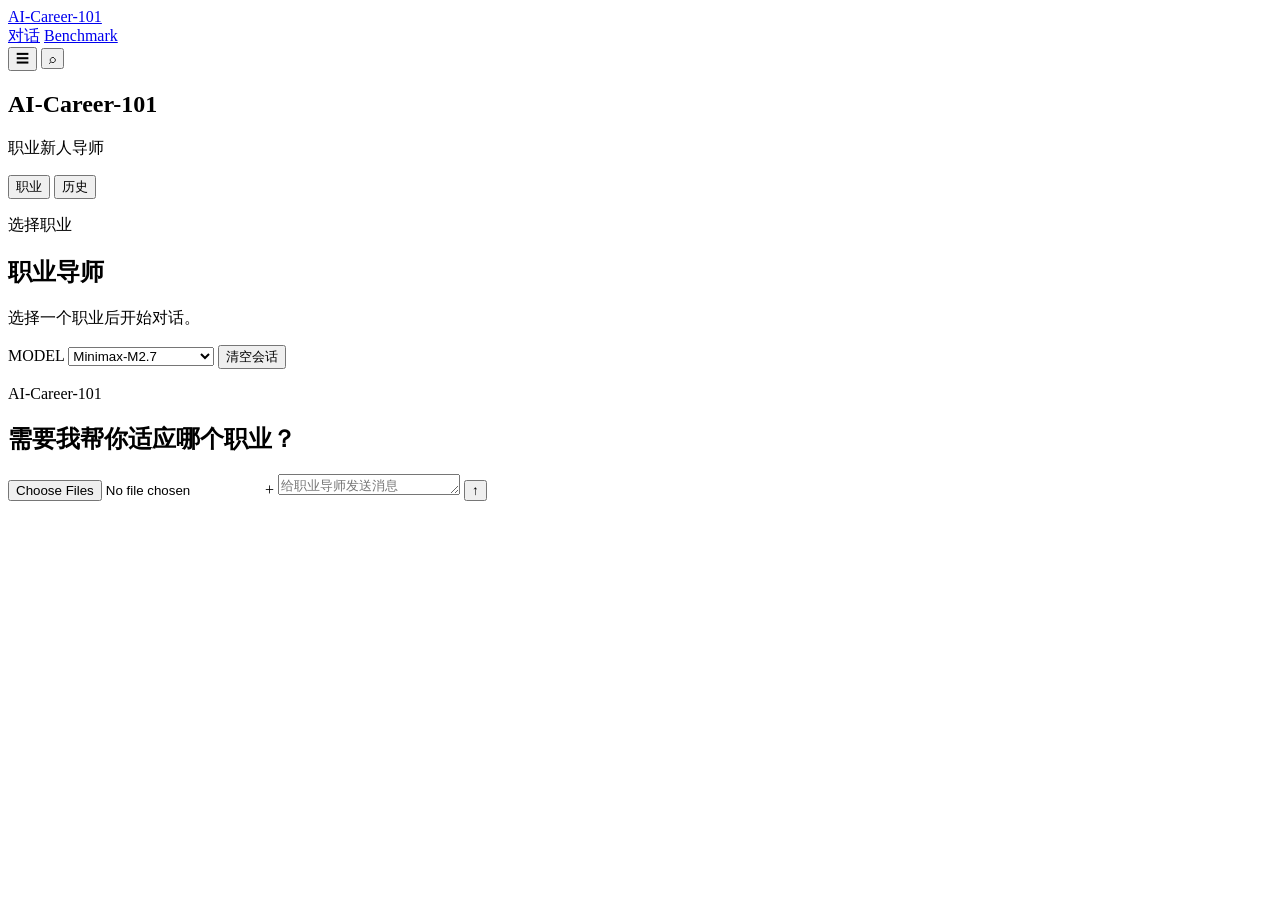
==== web/static/index.html @ 6cf44e62 "Implement configurable career agent framework" ====
<!doctype html>
<html lang="zh-CN">
  <head>
    <meta charset="utf-8">
    <meta name="viewport" content="width=device-width, initial-scale=1">
    <title>AI-Career-101</title>
    <link rel="stylesheet" href="/static/styles.css">
  </head>
  <body>
    <nav class="top-nav chat-nav">
      <a class="nav-brand" href="/">AI-Career-101</a>
      <div>
        <a href="/chat">对话</a>
        <a href="/benchmark">Benchmark</a>
      </div>
    </nav>
    <main class="app-shell">
      <aside class="sidebar">
        <div class="sidebar-actions">
          <button class="icon-button" type="button" aria-label="菜单">☰</button>
          <button class="icon-button" type="button" aria-label="搜索">⌕</button>
        </div>
        <div class="brand">
          <h1>AI-Career-101</h1>
          <p>职业新人导师</p>
        </div>
        <div class="sidebar-tabs" role="tablist" aria-label="侧边栏">
          <button id="rolesTab" class="tab-button active" type="button">职业</button>
          <button id="historyTab" class="tab-button" type="button">历史</button>
        </div>
        <div id="roleList" class="role-list sidebar-panel active" aria-label="职业列表"></div>
        <div id="historyList" class="history-list sidebar-panel" aria-label="历史对话"></div>
      </aside>

      <section class="chat-panel">
        <header class="chat-header compact">
          <div>
            <p id="roleCategory" class="eyebrow">选择职业</p>
            <h2 id="roleName">职业导师</h2>
            <p id="roleTagline">选择一个职业后开始对话。</p>
          </div>
          <div class="header-actions">
            <label class="model-picker">
              <span>MODEL</span>
              <select id="modelSelect">
                <option value="minimax-m2.7">Minimax-M2.7</option>
                <option value="deepseek-v3.2">DeepSeek-V3.2</option>
                <option value="deepseek-reasoner">DeepSeek Reasoner</option>
                <option value="deepseek-chat">DeepSeek Chat</option>
              </select>
            </label>
            <button id="resetBtn" class="secondary-button" type="button">清空会话</button>
          </div>
        </header>

        <section id="welcomePanel" class="welcome-panel">
          <p id="welcomeKicker">AI-Career-101</p>
          <h2 id="welcomeTitle">需要我帮你适应哪个职业？</h2>
        </section>

        <div id="starterQuestions" class="starter-row"></div>
        <div id="messages" class="messages" aria-live="polite"></div>

        <form id="chatForm" class="composer">
          <div id="attachmentTray" class="attachment-tray"></div>
          <div id="toolTray" class="tool-tray"></div>
          <div class="composer-box">
            <label class="attach-button" title="添加图片或视频">
              <input id="fileInput" type="file" accept="image/*,video/*" multiple>
              <span>+</span>
            </label>
            <textarea id="messageInput" rows="1" placeholder="给职业导师发送消息"></textarea>
            <button id="sendBtn" type="submit" aria-label="发送">↑</button>
          </div>
        </form>
      </section>
    </main>
    <script src="/static/app.js"></script>
  </body>
</html>
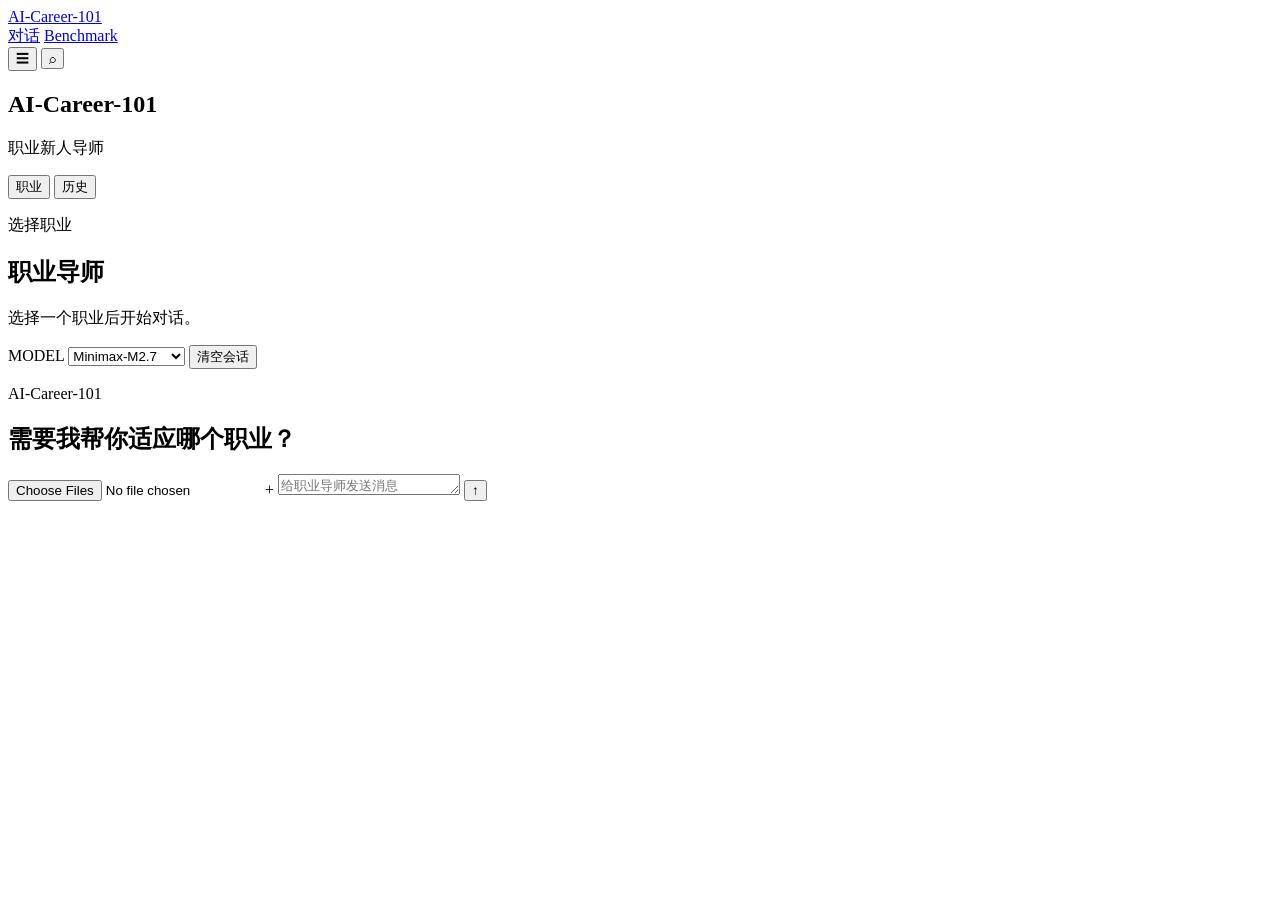
==== commit 72aec7d7: "Add dynamic benchmark matrix and image generation tool" ====
--- a/web/static/index.html
+++ b/web/static/index.html
@@ -44,9 +44,9 @@
               <span>MODEL</span>
               <select id="modelSelect">
                 <option value="minimax-m2.7">Minimax-M2.7</option>
+                <option value="glm-5.1">GLM-5.1</option>
+                <option value="qwen3.5-27b">Qwen3.5</option>
                 <option value="deepseek-v3.2">DeepSeek-V3.2</option>
-                <option value="deepseek-reasoner">DeepSeek Reasoner</option>
-                <option value="deepseek-chat">DeepSeek Chat</option>
               </select>
             </label>
             <button id="resetBtn" class="secondary-button" type="button">清空会话</button>
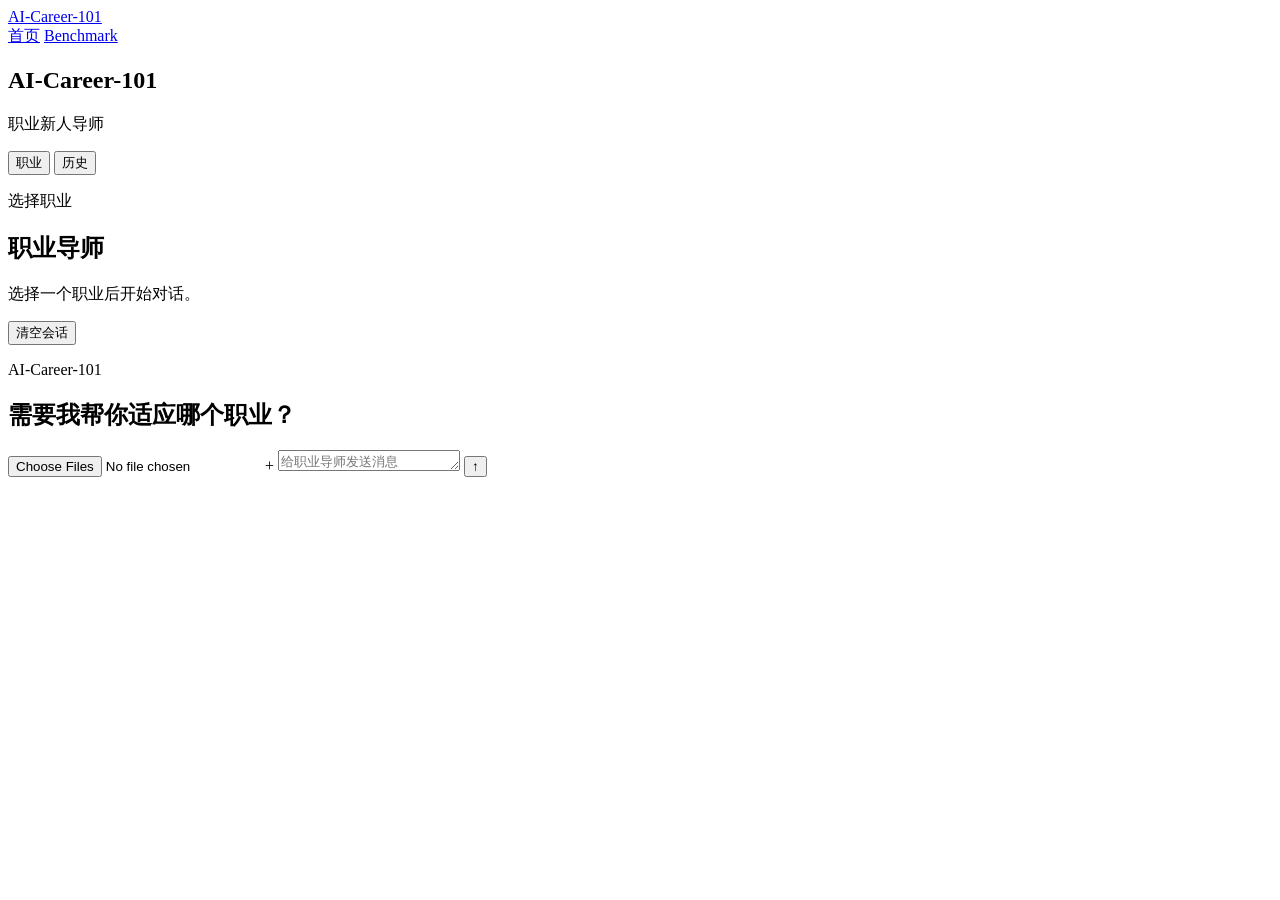
==== commit 99fcf72b: "Update MiniMax benchmark snapshot" ====
--- a/web/static/index.html
+++ b/web/static/index.html
@@ -10,16 +10,12 @@
     <nav class="top-nav chat-nav">
       <a class="nav-brand" href="/">AI-Career-101</a>
       <div>
-        <a href="/chat">对话</a>
+        <a href="/">首页</a>
         <a href="/benchmark">Benchmark</a>
       </div>
     </nav>
     <main class="app-shell">
       <aside class="sidebar">
-        <div class="sidebar-actions">
-          <button class="icon-button" type="button" aria-label="菜单">☰</button>
-          <button class="icon-button" type="button" aria-label="搜索">⌕</button>
-        </div>
         <div class="brand">
           <h1>AI-Career-101</h1>
           <p>职业新人导师</p>
@@ -40,15 +36,6 @@
             <p id="roleTagline">选择一个职业后开始对话。</p>
           </div>
           <div class="header-actions">
-            <label class="model-picker">
-              <span>MODEL</span>
-              <select id="modelSelect">
-                <option value="minimax-m2.7">Minimax-M2.7</option>
-                <option value="glm-5.1">GLM-5.1</option>
-                <option value="qwen3.5-27b">Qwen3.5</option>
-                <option value="deepseek-v3.2">DeepSeek-V3.2</option>
-              </select>
-            </label>
             <button id="resetBtn" class="secondary-button" type="button">清空会话</button>
           </div>
         </header>
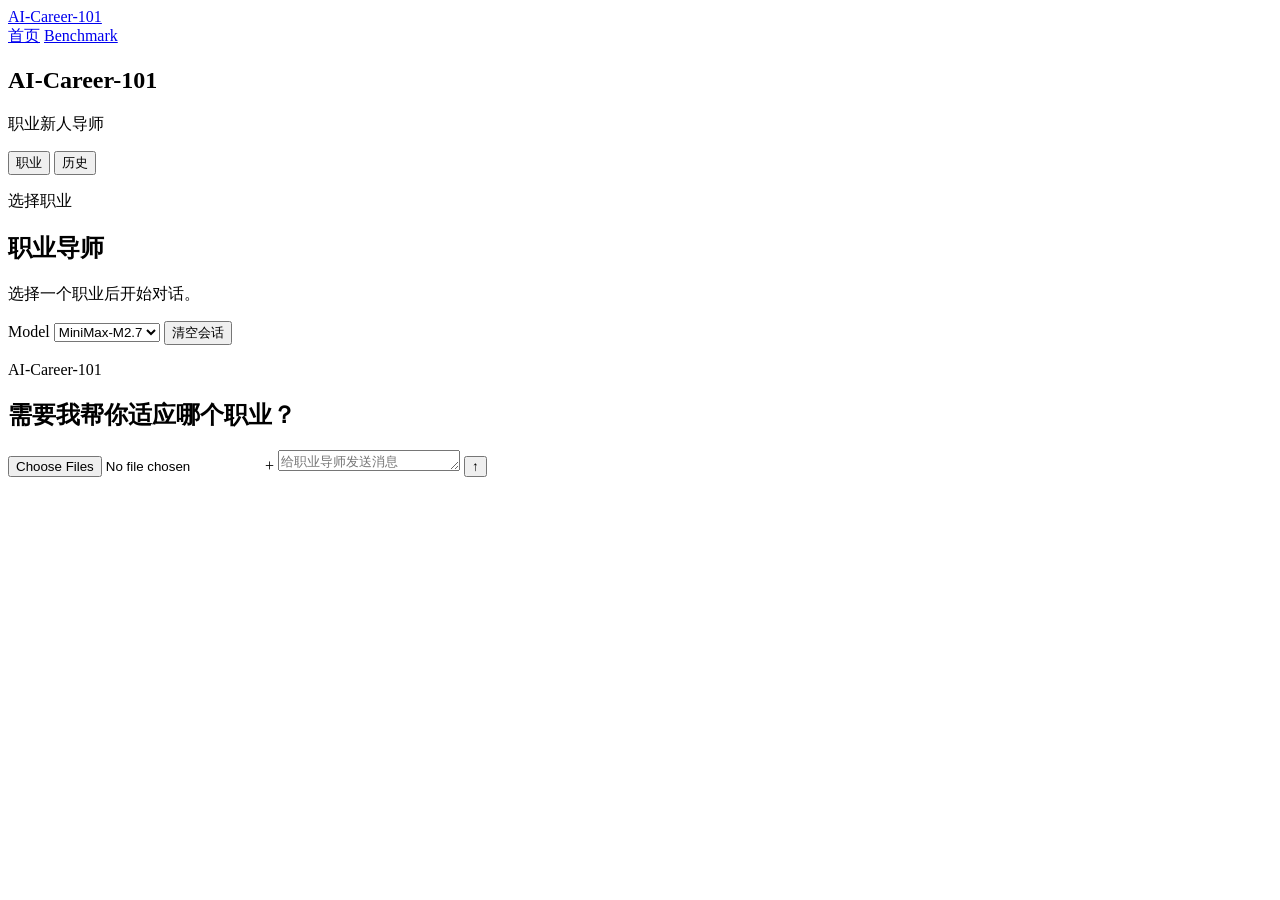
==== commit b76ce568: "Fix chat role list loading" ====
--- a/web/static/index.html
+++ b/web/static/index.html
@@ -36,6 +36,12 @@
             <p id="roleTagline">选择一个职业后开始对话。</p>
           </div>
           <div class="header-actions">
+            <label class="model-picker">
+              <span>Model</span>
+              <select id="modelSelect">
+                <option value="MiniMax-M2.7">MiniMax-M2.7</option>
+              </select>
+            </label>
             <button id="resetBtn" class="secondary-button" type="button">清空会话</button>
           </div>
         </header>
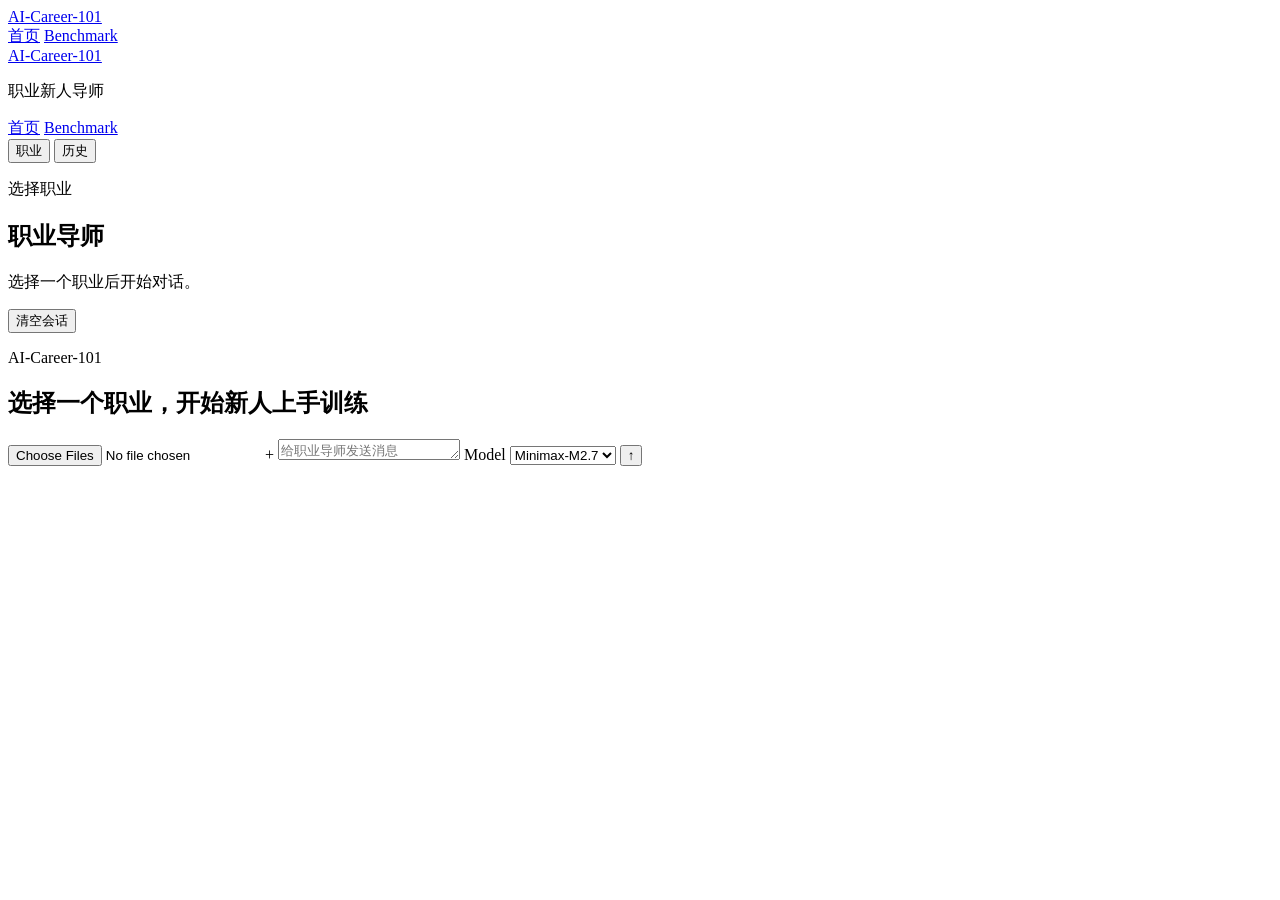
==== commit ed767c3a: "Improve chat UI and router provider support - Update navigation: replace "对话" with "首页" link - Remov" ====
--- a/web/static/index.html
+++ b/web/static/index.html
@@ -17,8 +17,12 @@
     <main class="app-shell">
       <aside class="sidebar">
         <div class="brand">
-          <h1>AI-Career-101</h1>
+          <a class="brand-home" href="/" aria-label="返回首页">AI-Career-101</a>
           <p>职业新人导师</p>
+        </div>
+        <div class="sidebar-links" aria-label="页面导航">
+          <a href="/">首页</a>
+          <a href="/benchmark">Benchmark</a>
         </div>
         <div class="sidebar-tabs" role="tablist" aria-label="侧边栏">
           <button id="rolesTab" class="tab-button active" type="button">职业</button>
@@ -36,19 +40,13 @@
             <p id="roleTagline">选择一个职业后开始对话。</p>
           </div>
           <div class="header-actions">
-            <label class="model-picker">
-              <span>Model</span>
-              <select id="modelSelect">
-                <option value="MiniMax-M2.7">MiniMax-M2.7</option>
-              </select>
-            </label>
             <button id="resetBtn" class="secondary-button" type="button">清空会话</button>
           </div>
         </header>
 
         <section id="welcomePanel" class="welcome-panel">
           <p id="welcomeKicker">AI-Career-101</p>
-          <h2 id="welcomeTitle">需要我帮你适应哪个职业？</h2>
+          <h2 id="welcomeTitle">选择一个职业，开始新人上手训练</h2>
         </section>
 
         <div id="starterQuestions" class="starter-row"></div>
@@ -63,6 +61,12 @@
               <span>+</span>
             </label>
             <textarea id="messageInput" rows="1" placeholder="给职业导师发送消息"></textarea>
+            <label class="composer-model-picker" title="选择对话模型">
+              <span>Model</span>
+              <select id="modelSelect">
+                <option value="minimax-m2.7">Minimax-M2.7</option>
+              </select>
+            </label>
             <button id="sendBtn" type="submit" aria-label="发送">↑</button>
           </div>
         </form>
